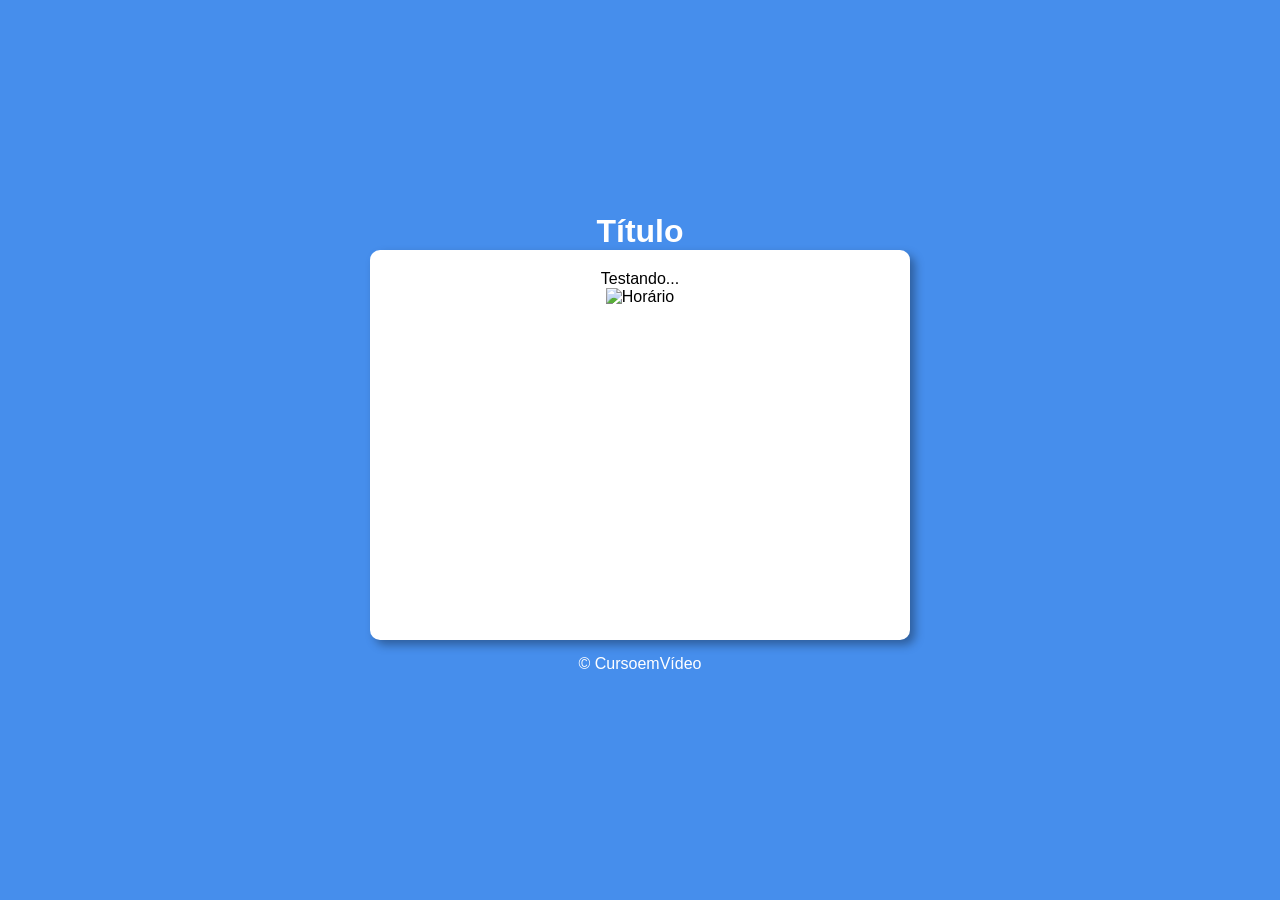
==== desafios/desafio1.html @ d57793b7 "Base desafio 1 e 2" ====
<!DOCTYPE html>
<html lang="pt-br">
<head>
    <meta charset="UTF-8">
    <meta name="viewport" content="width=device-width, initial-scale=1.0">
    <meta http-equiv="X-UA-Compatible" content="ie=edge">

    <title>Modelo de exercício</title>

    <link rel="stylesheet" href="../estilos/style.css">
</head>
<body>
    <div id="interface">
        <header>
            <h1>
                Título
            </h1>
        </header>

        <section>
            <div>
                <p>
                    Testando...
                </p>
            </div>

            <div id="img=div">
                <img src="../" alt="Horário">
            </div>
        </section>

        <footer>
            <p>
                &copy; CursoemVídeo
            </p>
        </footer>
    </div>

    <script src="../script"></script>
</body>
</html>
---- estilos/style.css ----
@charset "UTF-8";

* {
    padding: 0;
    margin: 0;
}

body {
    background-color: rgb(70, 142, 236);
    color: white;

    width: 100vw;
    height: 100vh;

    font: normal 1em Arial;

    display: flex;
    justify-content: center;
    align-items: center;
}

div#interface {
    text-align: center;
}

section {
    background-color: white;
    color: black;

    width: 500px;
    height: 350px;
    padding: 20px;
    box-shadow: 5px 5px 10px rgba(0, 0, 0, 0.338);

    border-radius: 10px;
}

div#img-div {
    border-radius: 50%;
} 

div#img-div img {
    width: 80px;
    height: 80px;
}

footer {
    padding: 15px;
}
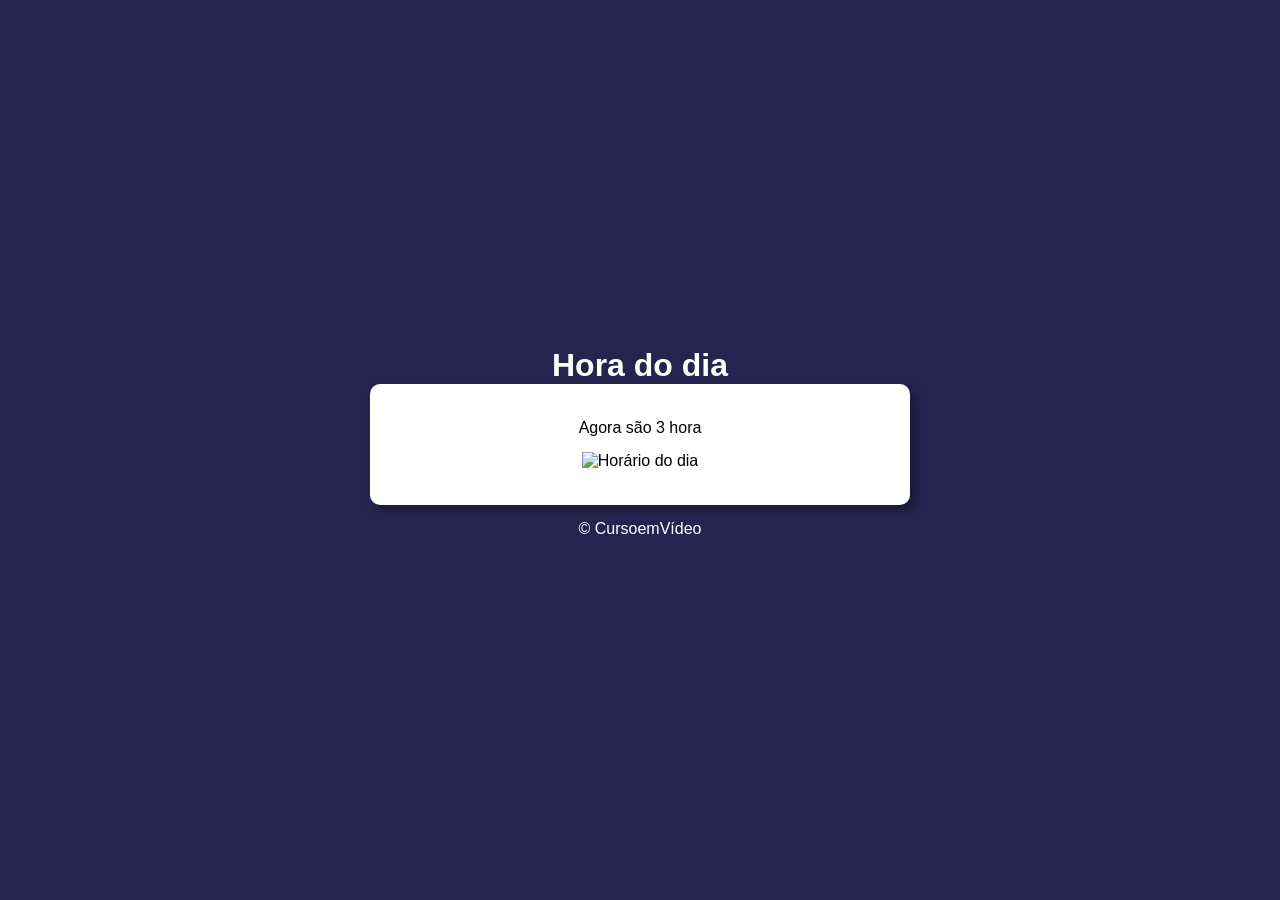
==== commit c2651f69: "Desafio 1 completado" ====
--- a/desafios/desafio1.html
+++ b/desafios/desafio1.html
@@ -5,27 +5,29 @@
     <meta name="viewport" content="width=device-width, initial-scale=1.0">
     <meta http-equiv="X-UA-Compatible" content="ie=edge">
 
-    <title>Modelo de exercício</title>
+    <title>Hora do dia</title>
 
-    <link rel="stylesheet" href="../estilos/style.css">
+    <link rel="stylesheet" href="../estilos/style1.css">
 </head>
-<body>
+<body onload="carregar()">
     <div id="interface">
         <header>
             <h1>
-                Título
+                Hora do dia
             </h1>
         </header>
 
         <section>
             <div>
-                <p>
-                    Testando...
-                </p>
-            </div>
+                <div>
+                    <p id="msg">
+                        <span style="font-weight: bold; color: red;">[ERRO] JavaScript não foi carregado</span>
+                    </p>
+                </div>
 
-            <div id="img=div">
-                <img src="../" alt="Horário">
+                <div id="img=div">
+                    <img src="../Imagens/manha.png" alt="Horário do dia" id="foto">
+                </div>
             </div>
         </section>
 
@@ -36,6 +38,6 @@
         </footer>
     </div>
 
-    <script src="../script"></script>
+    <script src="../scripts/desafio1.js"></script>
 </body>
 </html>
--- a/estilos/style1.css
+++ b/estilos/style1.css
@@ -0,0 +1,52 @@
+@charset "UTF-8";
+
+* {
+    padding: 0;
+    margin: 0;
+}
+
+body {
+    background-color: rgb(215, 83, 83);
+    color: white;
+
+    width: 100vw;
+    height: 100vh;
+
+    font: normal 1em Arial;
+
+    display: flex;
+    justify-content: center;
+    align-items: center;
+}
+
+div#interface {
+    text-align: center;
+}
+
+section {
+    background-color: white;
+    color: black;
+
+    width: 500px;
+    padding: 20px;
+    box-shadow: 5px 5px 10px rgba(0, 0, 0, 0.338);
+
+    border-radius: 10px;
+
+    display: flex;
+    justify-content: center;
+    align-items: center;
+}
+
+section > div > div {
+    margin: 15px;
+}
+
+div#img-div img {
+    width: 80px;
+    height: 80px;
+}
+
+footer {
+    padding: 15px;
+}
